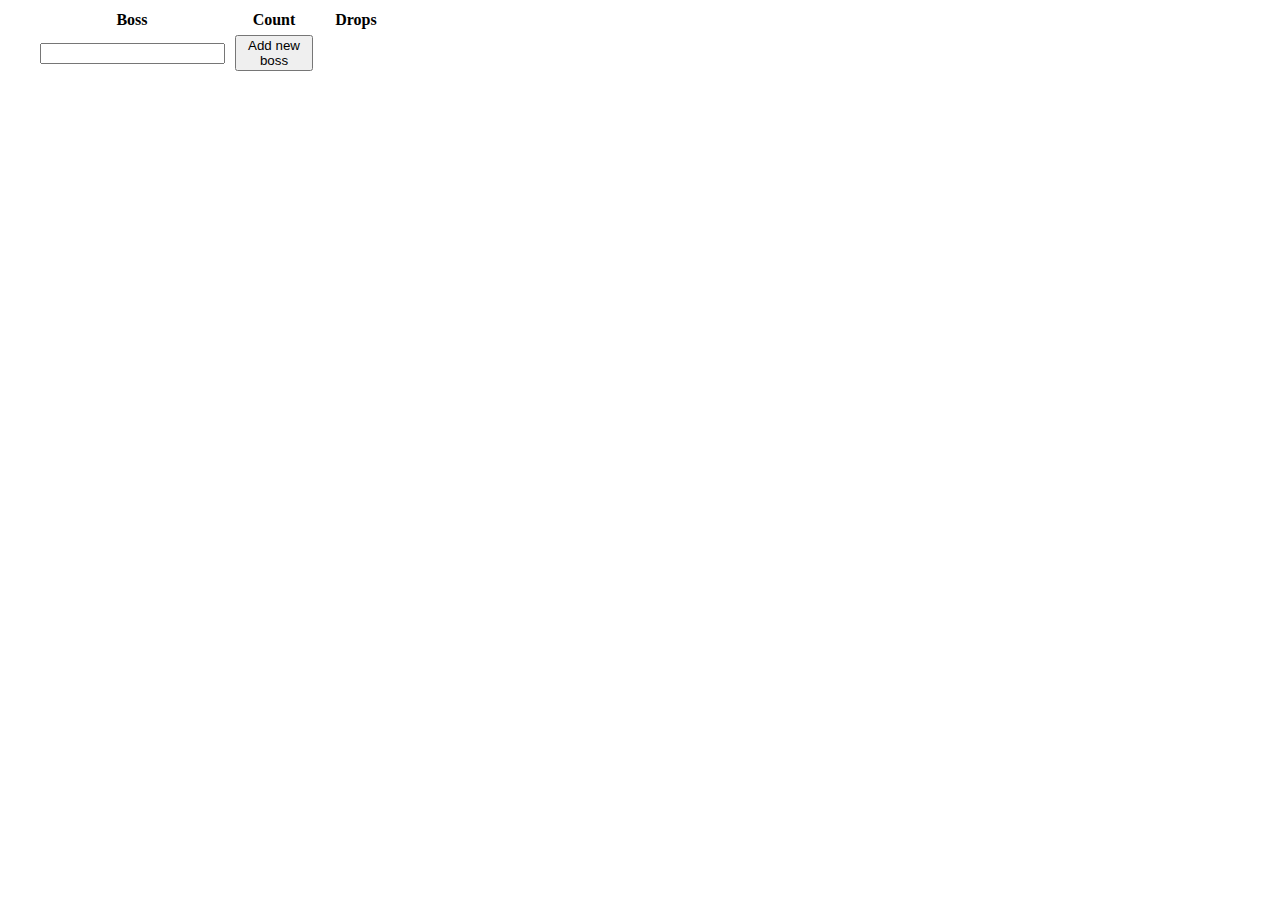
==== dropcounter.html @ b4c6f6df "juntoupt1" ====
<!doctype html>
<html>
	<head>
		<title>Drop Tracker</title>
		<link rel="stylesheet" href="dropcounter/style.css">
		
	</head>
	<body>
		<div class="container">
			<table id="bosses">
				<col width="20">
				<col width="200">
				<col width="80">
				<col width="80">
				<tr>
					<th></th>
					<th class="bossname">Boss</th>
					<th>Count</th>
					<th>Drops</th>
				</tr>
				
			</table>
			<table id="addboss">
				<col width="20">
				<col width="200">
				<col width="80">
				<col width="80">
				<tr>
					<th></th>
					<th><input id="newboss"></th>
					<th><button onclick="addnewboss()">Add new boss</button></th>
					<th></th>
				</tr>	
				
			</table>
		</div>

		<script src="dropcounter/script.js"></script>
	</body>
</html>
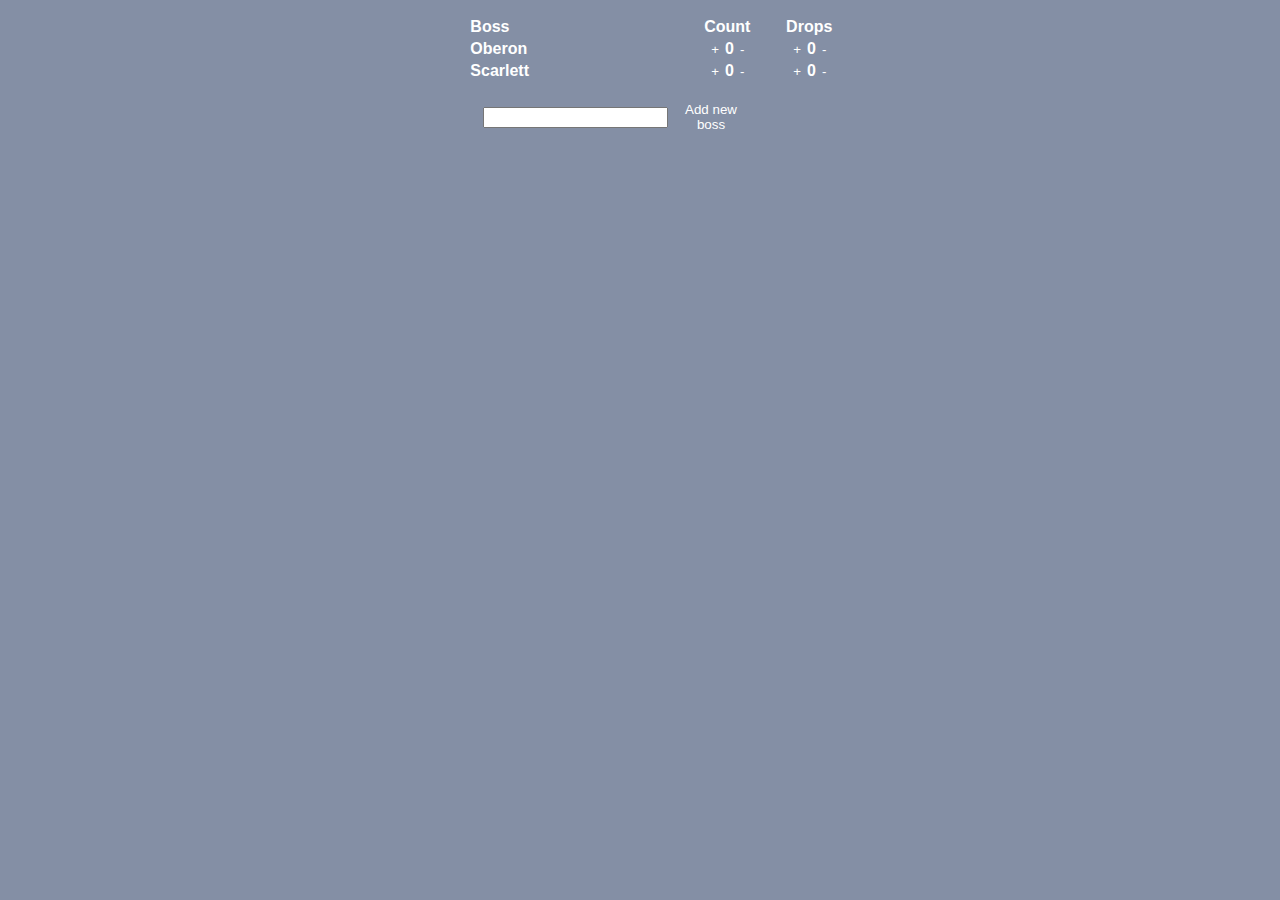
==== commit 0974b325: "juntando dando certo acho" ====
--- a/dropcounter.html
+++ b/dropcounter.html
@@ -2,7 +2,7 @@
 <html>
 	<head>
 		<title>Drop Tracker</title>
-		<link rel="stylesheet" href="dropcounter/style.css">
+		<link rel="stylesheet" href="dc-style.css">
 		
 	</head>
 	<body>
@@ -35,6 +35,6 @@
 			</table>
 		</div>
 
-		<script src="dropcounter/script.js"></script>
+		<script src="dc-script.js"></script>
 	</body>
 </html>--- a/dc-style.css
+++ b/dc-style.css
@@ -0,0 +1,34 @@
+body{
+	background-color:rgba(132, 143, 165, 1);
+	color: white;
+	font-family: Arial, Helvetica, sans-serif;
+	margin: 0;
+	padding: 0;
+}
+
+table{
+	text-align: right;
+	margin-top: 15px;
+	margin-left: auto;
+	margin-right: auto;
+}
+
+.bossname{
+	text-align: left;
+}
+
+button{
+	text-decoration: none;
+	background-color: rgba(132, 143, 165, 1);
+	color: white;
+	border: none;
+}
+
+.delbut{
+	color: rgba(132, 143, 165, 1);
+}
+
+button:hover{
+	background-color: rgba(231, 90, 124, 1);
+	color: white;
+}
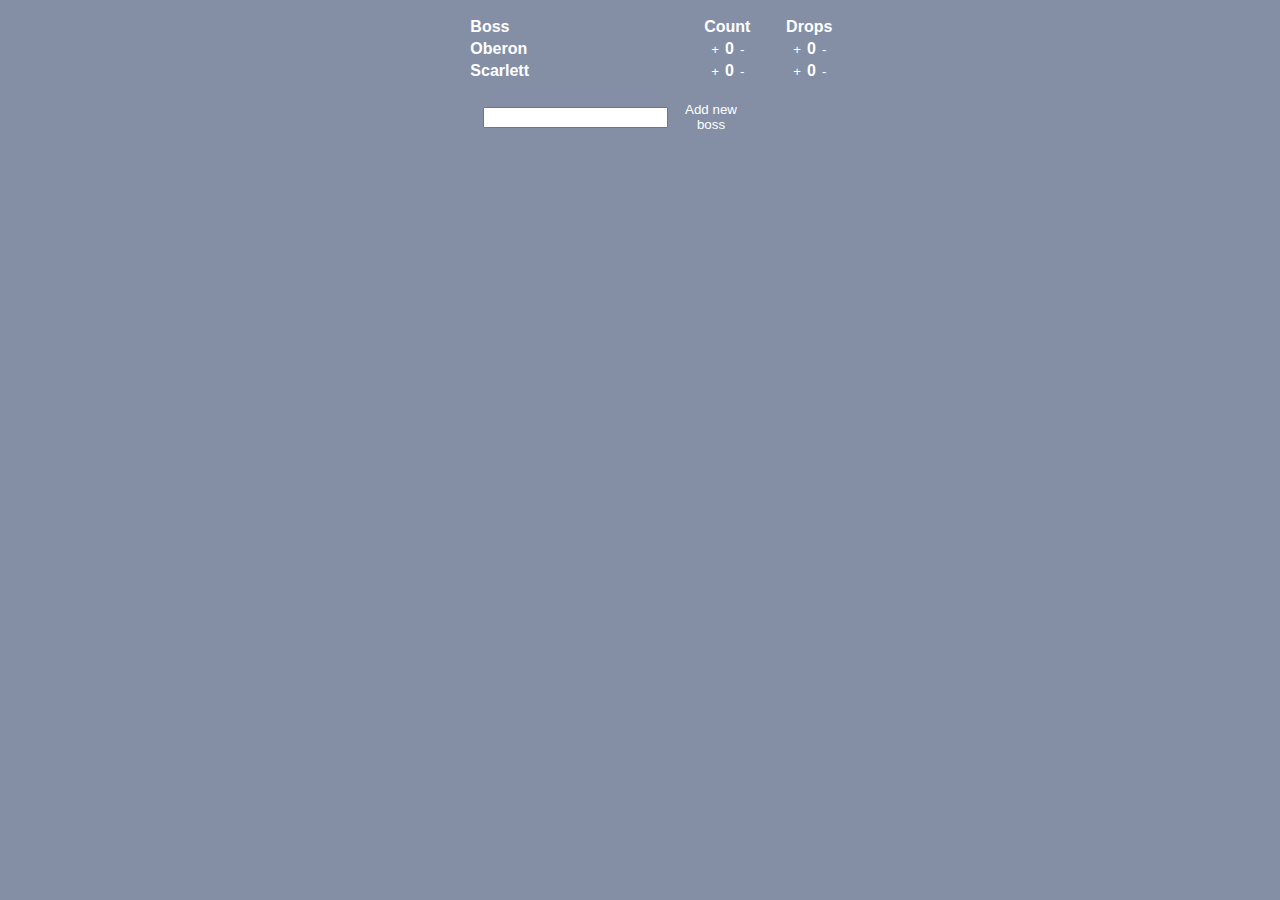
==== commit ac6d5f2a: "link" ====
--- a/dropcounter.html
+++ b/dropcounter.html
@@ -33,6 +33,7 @@
 				</tr>	
 				
 			</table>
+			<a id="wolololo" href="index.html">stolen dance link para party finder (sob construção)</a>
 		</div>
 
 		<script src="dc-script.js"></script>
--- a/dc-style.css
+++ b/dc-style.css
@@ -32,3 +32,12 @@
 	background-color: rgba(231, 90, 124, 1);
 	color: white;
 }
+
+#wolololo{
+	color: rgba(132, 143, 165, 1);
+}
+#wolololo:hover{
+	background-color: rgba(231, 90, 124, 1);
+	color: white;
+	font-size: 9px;
+}
